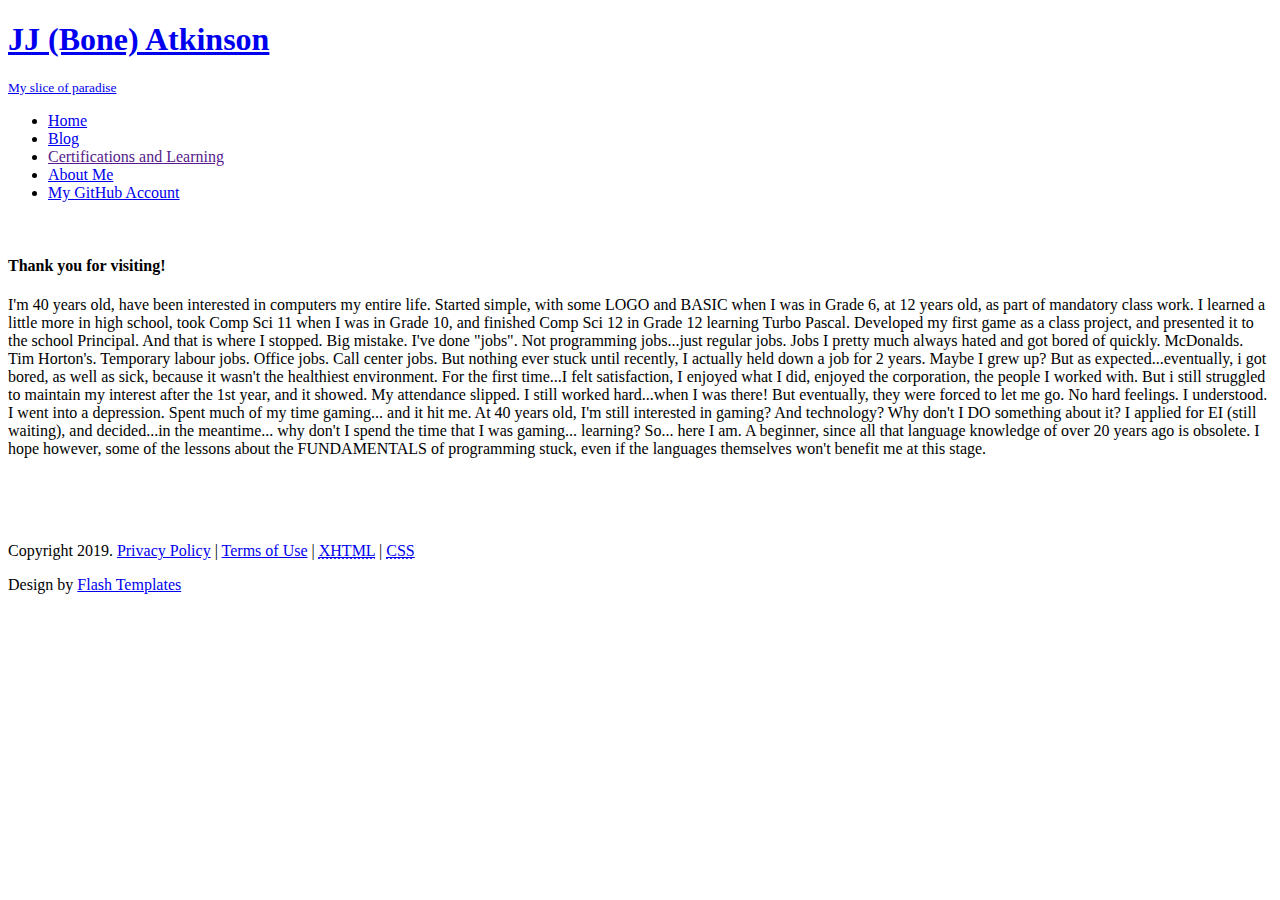
==== index.html @ 474afb7f "Update index.html" ====
<!DOCTYPE html PUBLIC "-//W3C//DTD XHTML 1.0 Transitional//EN" "http://www.w3.org/TR/xhtml1/DTD/xhtml1-transitional.dtd">
<html xmlns="http://www.w3.org/1999/xhtml">
    <head>
        <meta http-equiv="content-type" content="text/html; charset=utf-8" />
        <title>JJ Atkinson (BONE) Solutions</title>
        <meta name="keywords" content="JJBone78, JJ, Bone, Atkinson, Jason, C#, CSharp, Portfolio, Blog, Learning, certificates, programming, coding, solutions" />
        <meta name="description" content="My home on the web. Portfolio, blog, history, experience, qualifications." />
		<!-- Begin JavaScript -->

		<script type="text/javascript" src="lib/jquery-1.3.2.min.js"></script>
		<script type="text/javascript" src="lib/jquery.tools.js"></script>
    	<script type="text/javascript" src="lib/jquery.custom.js"></script>

		
        <link href="styles.css" rel="stylesheet" type="text/css" media="screen" />
    </head>
    <body>
        <div id="bg_bubble">
        	<div id="wrap">
        		<div id="top_wrap">
        			<div id="logo">
        				<h1><a href="#">JJ (Bone) Atkinson</a></h1>
                    	<a href="#"><small>My slice of paradise</small></a>
        			</div>
					<div class="header">
						<div id="menu">
							<ul>
			                    <li><a href="index.html" class="active">Home</a></li>
			                    <li><a href="blog.html">Blog</a></li>
			                    <li><a href="">Certifications and Learning</a></li>
			                    <li><a href="aboutus.html">About Me</a></li>
			                    <li><a href="https://github.com/JJBone78" target="_blank">My GitHub Account</a></li>
			                </ul>
						</div>
						<div id="header_img">
							<div id="slider_bg">
								<div class="waveshow">
									<img src="images/header.jpg" alt="" title="Here, I will be posting my blog" />
									<img src="images/header2.jpg" alt="" title="As well as showcasing my learning, and skills I aquire in this journey" />
									<img src="images/header3.jpg" alt="" title="And I will be hosting my projects that I'm especially proud of as well" />									
								</div> <!-- waveshow -->
							</div> <!-- slider_bg -->
						</div>
					</div>
        		</div>
				<div id="content">
					<div id="content_bg">
						<h4>Thank you for visiting!</h4>
						<img src="images/img2.jpg" alt="" title="" style="float: right;"/>
						<p color ="black">

							I'm 40 years old, have been interested in computers my entire life. Started simple, with some LOGO and BASIC when I was in Grade 6, at 12 years old, as part of mandatory class work. I learned a little more in high school, took Comp Sci 11 when I was in Grade 10, and finished Comp Sci 12 in Grade 12 learning Turbo Pascal. Developed my first game as a class project, and presented it to the school Principal. And that is where I stopped. Big mistake. I've done "jobs". Not programming jobs...just regular jobs. Jobs I pretty much always hated and got bored of quickly. McDonalds. Tim Horton's. Temporary labour jobs. Office jobs. Call center jobs. But nothing ever stuck until recently, I actually held down a job for 2 years. Maybe I grew up? But as expected...eventually, i got bored, as well as sick, because it wasn't the healthiest environment. For the first time...I felt satisfaction, I enjoyed what I did, enjoyed the corporation, the people I worked with. But i still struggled to maintain my interest after the 1st year, and it showed. My attendance slipped. I still worked hard...when I was there!
							
							But eventually, they were forced to let me go. No hard feelings. I understood. I went into a depression. Spent much of my time gaming... and it hit me. At 40 years old, I'm still interested in gaming? And technology? Why don't I DO something about it? I applied for EI (still waiting), and decided...in the meantime... why don't I spend the time that I was gaming... learning? So... here I am. A beginner, since all that language knowledge of over 20 years ago is obsolete. I hope however, some of the lessons about the FUNDAMENTALS of programming stuck, even if the languages themselves won't benefit me at this stage.
							
</p><br />
<p>
<!-- -<a href="#">Mauris at augue quis nisl scelerisque tincidunt ut sit amet diam.</a> <br />
Aliquam dapibus mi ac felis porttitor ut iaculis dolor tincidunt. Aliquam imperdiet vehicula massa sed auctor. Sed adipiscing, nunc quis porta auctor, nibh nisl mattis nulla, et lacinia massa purus vitae nunc. Quisque a sollicitudin dui. 
Mauris lorem mauris, sagittis eget sollicitudin et, iaculis feugiat diam. Nunc quis arcu quam. Morbi et ante lectus.</p> 
						<div class="read2">
							<a href="#">read more</a>
						</div>
						
						<div class="gray_top_box"></div>
						<div class="gray_bg_box">
							<div class="grey_box_left">
								<!-- -<h5>Lorem Ipsum Dolor</h5>
								<img src="images/pic1.jpg" alt="" title="" style="float: left; padding: 0px 15px 10px 0px"/>
								<p><a href="#">Maecenas id purus urna, non elementum nibh.</a><br />
								Nam arcu augue, lacinia sed sagittis in, faucibus vitae nunc. Mauris non ante vel elit gravida euismod eget nec purus. Cras faucibus arcu in massa facilisis eu lacinia nunc feugiat. Pellentesque non arcu a urna blandit elementum id lobortis non, vestibulum non quam. Quisque nulla magna, porta id sodales vitae, tristique sed dui. Curabitur egestas imperdiet interdum. Vivamus sit </p>
							<div class="read2">
								<a href="#">read more</a>
							</div>
							</div>
							<div class="grey_box_right">
								<h5>Fusce Id Urna Metus</h5>
								<img src="images/pic2.jpg" alt="" title="" style="float: left; padding: 0px 15px 10px 0px"/>
								<p><a href="#">Fusce id urna metus. Etiam dapibus varius pharetra.</a><br />
								Curabitur in dolor suscipit nulla laoreet iaculis. Integer fringilla mauris eu felis pulvinar a euismod lacus tempor. Nunc id rutrum purus. Sed tempor dui at sem pharetra viverra fermentum arcu scelerisque. Mauris lobortis ut nibh non ipsum dignissim laoreet in et sapien. Nullam posuere odio vestibulum augue commodo volutpat. Curabitur placerat malesuada rhoncus. Maecenas magna </p>
								<div class="read2">
									<a href="#">read more</a> 
								</div>
							</div>
							<div class="clear"></div>
						</div>			
						<div class="gray_bot_box"></div>
						
						<div class="clear"></div>
					</div>					
				</div> -->
				<div id="footer">
					<div id="footer_column">
						<div id="footer_con_bg">
							<div id="footer_con_top">
								<div id="footer_con_bot">
									<div class="foot_col1">
							<!--	<h3>Contact Information</h3>
                            <div class="pad_left" style="background: url(images/home.png) no-repeat left center">
                                1234 SomeStreet
                            </div>
                            <div class="pad_left">
                                Brooklyn, NY 11201
                            </div>
                            <div class="pad_left" style="background: url(images/phone.png) no-repeat left center">
                                Phone:  1(234) 567 8910
                            </div>
                            <div class="pad_left">
                                Fax: 1(234) 567 8910
                            </div>
                            <div class="pad_left" style="background: url(images/contact.png) no-repeat left center">
                                E-mail:companyname@yahoo.com
                            </div>
                        </div>
                        <div class="foot_col2">
                            <h3>Services</h3>
                            <ul class="ls">
                                <li><a href="#">Service Number 1</a></li>
                                <li><a href="#">Service Number 2</a></li>
                                <li><a href="#">Service Number 3</a></li>
                                <li><a href="#">Service Number 4</a></li>
                                <li><a href="#">Service Number 5</a></li>                               
                            </ul>
                        </div>
                        <div class="foot_col3">
                            <h3>Lorem Ipsum Dolor</h3>
                            <a href="#"><img src="images/img1.jpg" alt="" title="" style="padding-bottom: 10px;"/></a>
                            <p>Morbi egestas auctor tempor. Nunc egestas dignissim urna, eu rutrum ligula volutpat bibendum. Pellentesque habitant morbi tristique senectus et netus et </p>
                        </div>
                        <div class="foot_col4">
                            <h3>Nullam Ultrices Auctor</h3>
							<h2>Quisque vel neque eu tellus venenatis feugiat. </h2>
							<p>Duis nisl neque, pharetra ac ornare vel, elementum sit amet orci. Sed et ultrices tortor. </p>
							<div class="read">
								<a href="#">read more</a>
							</div>
							<div class="clear"></div> -->
							<center>
                            <div class="button_box">
								<a href="#"><img src="images/facebook.png" alt="" title=""/></a>
								<a href="#"><img src="images/twitter.png" alt="" title=""/></a>
								<a href="#"><img src="images/yahoo.png" alt="" title=""/></a>
								<a href="#"><img src="images/rss.png" alt="" title=""/></a>
								<a href="#"><img src="images/youtube.png" alt="" title=""/></a>
							</div>
						    </center>
                        </div>
                        <div style="clear: both"></div>								
								</div>
							</div>
						</div>
					</div>
					<div id="footer_bot">
						<p><black>Copyright  2019.</black> <a href="#">Privacy Policy</a> | <a href="#">Terms of Use</a> | <a href="http://validator.w3.org/check/referer" title="This page validates as XHTML 1.0 Transitional"><abbr title="eXtensible HyperText Markup Language">XHTML</abbr></a> | <a href="http://jigsaw.w3.org/css-validator/check/referer" title="This page validates as CSS"><abbr title="Cascading Style Sheets">CSS</abbr></a></p>
                    <!-- Please DO NOT remove the following notice --><p><black>Design by</black> <a href="http://www.metamorphozis.com/" title="Flash Templates">Flash Templates</a></p><!-- end of copyright notice-->
					</div>
				</div>	
        	</div>
        </div>
    </body>
</html>
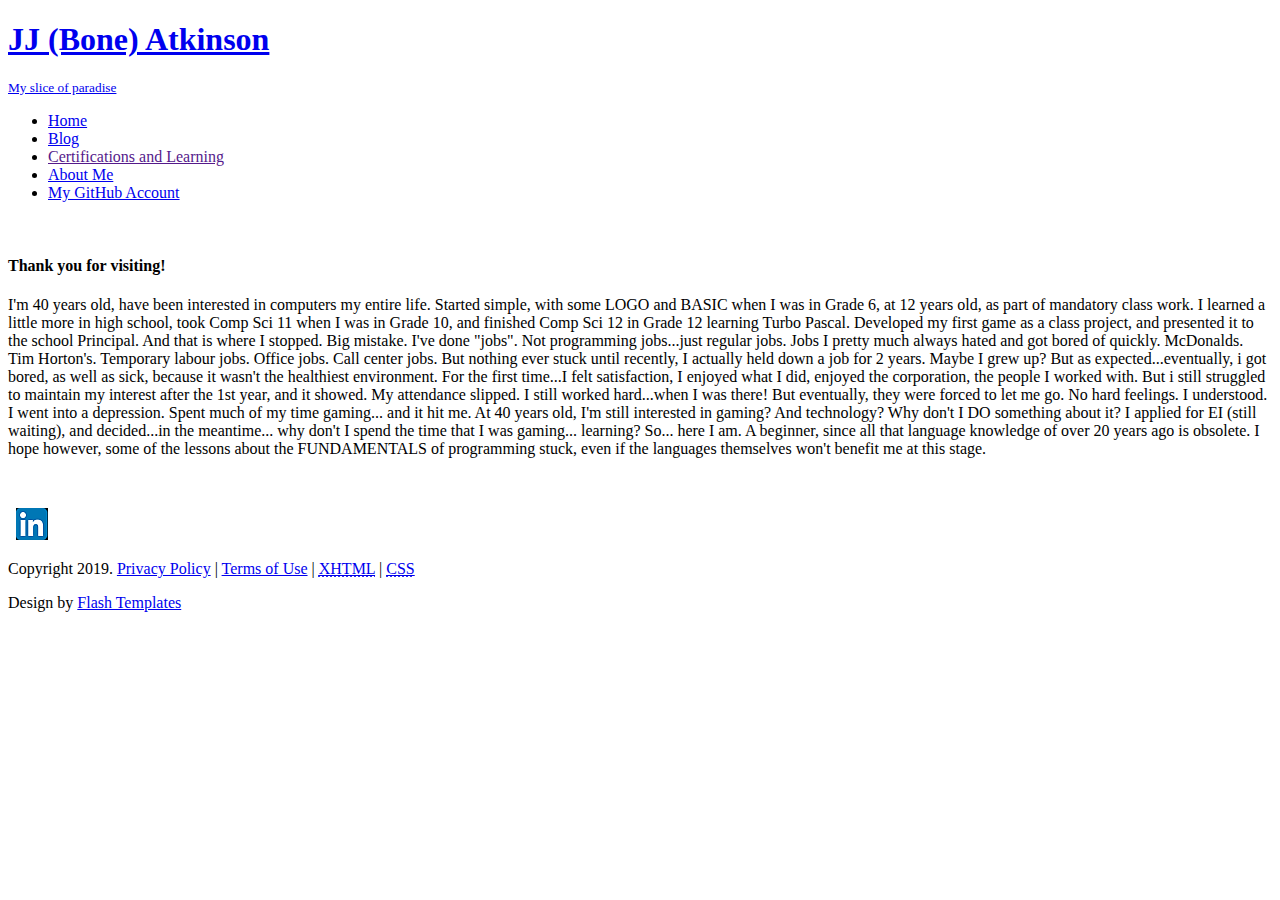
==== commit e3f03224: "added linked in png" ====
--- a/index.html
+++ b/index.html
@@ -135,15 +135,15 @@
 								<a href="#">read more</a>
 							</div>
 							<div class="clear"></div> -->
-							<center>
+							
                             <div class="button_box">
-								<a href="#"><img src="images/facebook.png" alt="" title=""/></a>
-								<a href="#"><img src="images/twitter.png" alt="" title=""/></a>
-								<a href="#"><img src="images/yahoo.png" alt="" title=""/></a>
-								<a href="#"><img src="images/rss.png" alt="" title=""/></a>
-								<a href="#"><img src="images/youtube.png" alt="" title=""/></a>
+								<a href="https://www.facebook.com/profile.php?id=100010848488866" target="_blank"><img src="images/facebook.png" alt="" title=""/></a>
+								<a href="https://twitter.com/JJStar2019" target="_blank"><img src="images/twitter.png" alt="" title=""/></a>
+								<a href="https://www.linkedin.com/in/jcatkinson/" target ="_blank"><img src="images/linkedin.png" alt="" title=""/></a>
+								<!-- <a href="#"><img src="images/rss.png" alt="" title=""/></a> 
+								<a href="#"><img src="images/youtube.png" alt="" title=""/></a> -->
 							</div>
-						    </center>
+						   
                         </div>
                         <div style="clear: both"></div>								
 								</div>
@@ -151,8 +151,8 @@
 						</div>
 					</div>
 					<div id="footer_bot">
-						<p><black>Copyright  2019.</black> <a href="#">Privacy Policy</a> | <a href="#">Terms of Use</a> | <a href="http://validator.w3.org/check/referer" title="This page validates as XHTML 1.0 Transitional"><abbr title="eXtensible HyperText Markup Language">XHTML</abbr></a> | <a href="http://jigsaw.w3.org/css-validator/check/referer" title="This page validates as CSS"><abbr title="Cascading Style Sheets">CSS</abbr></a></p>
-                    <!-- Please DO NOT remove the following notice --><p><black>Design by</black> <a href="http://www.metamorphozis.com/" title="Flash Templates">Flash Templates</a></p><!-- end of copyright notice-->
+						<p color="black">Copyright  2019.</black> <a href="#">Privacy Policy</a> | <a href="#">Terms of Use</a> | <a href="http://validator.w3.org/check/referer" title="This page validates as XHTML 1.0 Transitional"><abbr title="eXtensible HyperText Markup Language">XHTML</abbr></a> | <a href="http://jigsaw.w3.org/css-validator/check/referer" title="This page validates as CSS"><abbr title="Cascading Style Sheets">CSS</abbr></a></p>
+                    <!-- Please DO NOT remove the following notice --><p color ="black">Design by</black> <a href="http://www.metamorphozis.com/" title="Flash Templates">Flash Templates</a></p><!-- end of copyright notice-->
 					</div>
 				</div>	
         	</div>
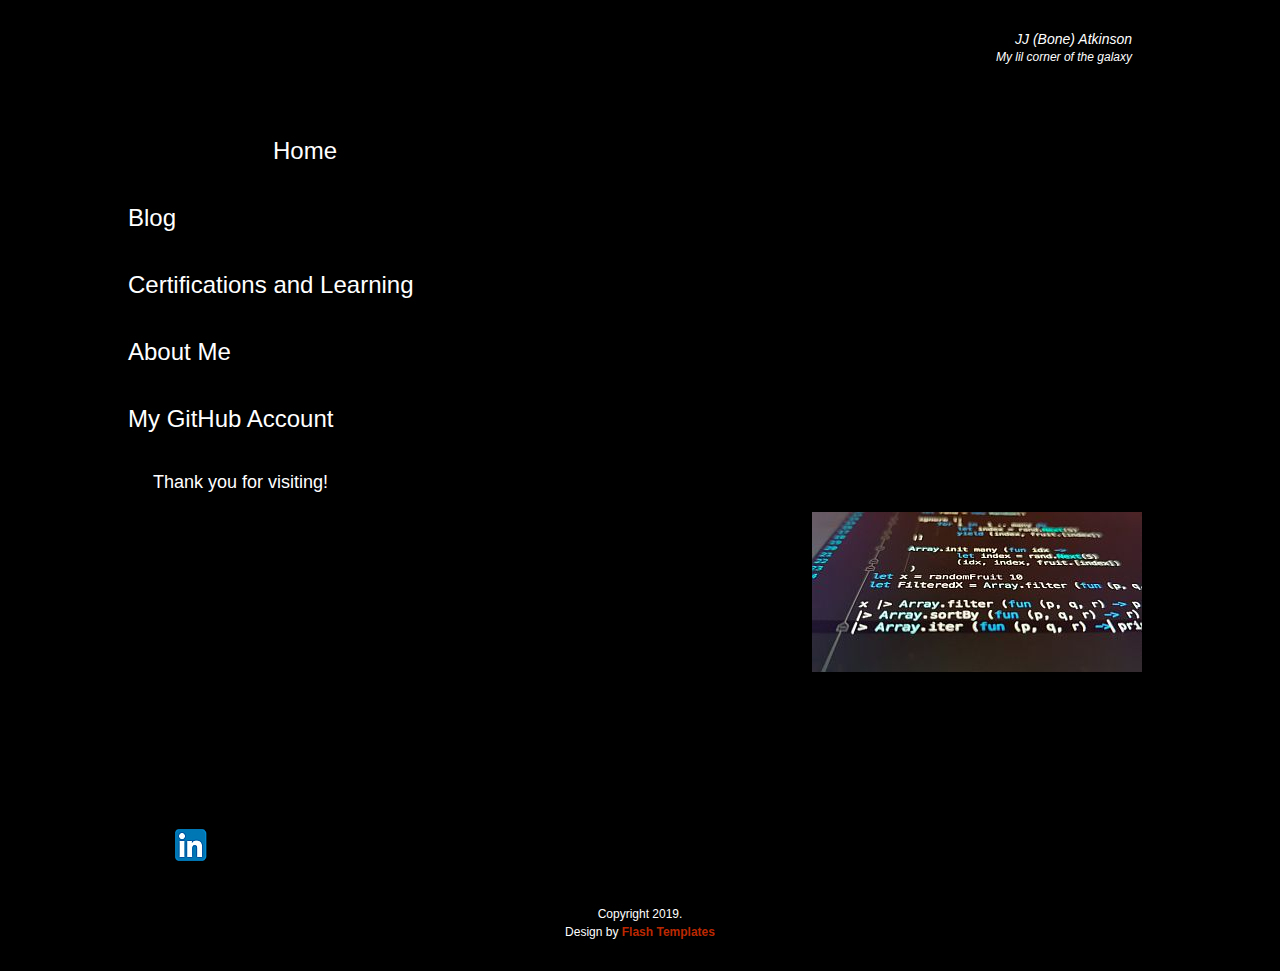
==== commit c6aabb70: "Update index.html" ====
--- a/index.html
+++ b/index.html
@@ -20,15 +20,15 @@
         		<div id="top_wrap">
         			<div id="logo">
         				<h1><a href="#">JJ (Bone) Atkinson</a></h1>
-                    	<a href="#"><small>My slice of paradise</small></a>
+                    	<a href="#"><small>My lil corner of the galaxy</small></a>
         			</div>
 					<div class="header">
 						<div id="menu">
 							<ul>
 			                    <li><a href="index.html" class="active">Home</a></li>
 			                    <li><a href="blog.html">Blog</a></li>
-			                    <li><a href="">Certifications and Learning</a></li>
-			                    <li><a href="aboutus.html">About Me</a></li>
+			                    <li><a href="#">Certifications and Learning</a></li>
+			                    <li><a href="#">About Me</a></li>
 			                    <li><a href="https://github.com/JJBone78" target="_blank">My GitHub Account</a></li>
 			                </ul>
 						</div>
@@ -46,7 +46,7 @@
 				<div id="content">
 					<div id="content_bg">
 						<h4>Thank you for visiting!</h4>
-						<img src="images/img2.jpg" alt="" title="" style="float: right;"/>
+						<img src="images/new/ilija-boshkov-489245-unsplash.jpg" alt="" title="" style="float: right;"/>
 						<p color ="black">
 
 							I'm 40 years old, have been interested in computers my entire life. Started simple, with some LOGO and BASIC when I was in Grade 6, at 12 years old, as part of mandatory class work. I learned a little more in high school, took Comp Sci 11 when I was in Grade 10, and finished Comp Sci 12 in Grade 12 learning Turbo Pascal. Developed my first game as a class project, and presented it to the school Principal. And that is where I stopped. Big mistake. I've done "jobs". Not programming jobs...just regular jobs. Jobs I pretty much always hated and got bored of quickly. McDonalds. Tim Horton's. Temporary labour jobs. Office jobs. Call center jobs. But nothing ever stuck until recently, I actually held down a job for 2 years. Maybe I grew up? But as expected...eventually, i got bored, as well as sick, because it wasn't the healthiest environment. For the first time...I felt satisfaction, I enjoyed what I did, enjoyed the corporation, the people I worked with. But i still struggled to maintain my interest after the 1st year, and it showed. My attendance slipped. I still worked hard...when I was there!
@@ -151,8 +151,8 @@
 						</div>
 					</div>
 					<div id="footer_bot">
-						<p color="black">Copyright  2019.</black> <a href="#">Privacy Policy</a> | <a href="#">Terms of Use</a> | <a href="http://validator.w3.org/check/referer" title="This page validates as XHTML 1.0 Transitional"><abbr title="eXtensible HyperText Markup Language">XHTML</abbr></a> | <a href="http://jigsaw.w3.org/css-validator/check/referer" title="This page validates as CSS"><abbr title="Cascading Style Sheets">CSS</abbr></a></p>
-                    <!-- Please DO NOT remove the following notice --><p color ="black">Design by</black> <a href="http://www.metamorphozis.com/" title="Flash Templates">Flash Templates</a></p><!-- end of copyright notice-->
+						<p color="black">Copyright  2019.</black> <!-- <a href="#">Privacy Policy</a> | <a href="#">Terms of Use</a> | <a href="http://validator.w3.org/check/referer" title="This page validates as XHTML 1.0 Transitional"><abbr title="eXtensible HyperText Markup Language">XHTML</abbr></a> | <a href="http://jigsaw.w3.org/css-validator/check/referer" title="This page validates as CSS"><abbr title="Cascading Style Sheets">CSS</abbr></a></p> -->
+                    <!-- Please DO NOT remove the following notice --><p color font ="black">Design by</black> <a href="http://www.metamorphozis.com/" title="Flash Templates">Flash Templates</a></p><!-- end of copyright notice-->
 					</div>
 				</div>	
         	</div>
--- a/styles.css
+++ b/styles.css
@@ -0,0 +1,558 @@
+/*
+Design by Metamorphosis Design
+http://www.metamorphozis.com
+Released for free under a Creative Commons Attribution 2.5 License
+*/
+
+*{
+    margin: 0px;
+    padding: 0px;
+}
+
+img{
+    padding: 0px;
+    border: none;
+}
+
+a{
+    color: #000000;
+    font-weight: bold;
+    text-decoration: none;
+}
+
+a:hover {
+    text-decoration: none;
+    color: #a7001c;
+}
+
+html{
+	height: 100%;	
+}
+
+body {	
+    font-family: Arial, Helvetica, sans-serif;
+    font-size: 12px;
+    line-height: 18px;
+    color: #000000;
+    background: #000000;
+	height: 100%;
+}
+
+h2{
+	font-family: Arial, Helvetica, sans-serif;
+	font-size: 12px;
+	font-weight: bold;
+	color: #ffffff;
+	padding-bottom: 10px;
+}
+
+h3{
+	font-family: Arial, Helvetica, sans-serif;
+	font-size: 18px;
+	font-weight: normal;
+	color: #ffffff;
+	padding-bottom: 10px;
+}
+
+h4{
+	font-family: Arial, Helvetica, sans-serif;
+	font-size: 18px;
+	font-weight: normal;
+	color: #ffffff;
+	background: url(images/title_1.png) no-repeat top left;
+	width: 989px;
+	height: 29px;
+	padding: 10px 0px 10px 15px;
+}
+
+h5{
+	font-family: Arial, Helvetica, sans-serif;
+	font-size: 18px;
+	font-weight: normal;
+	color: #BB2800;
+	padding-bottom: 10px;
+}
+
+#bg_bubble{
+	background: url(images/bg_bubble.jpg) fixed top center;
+	min-height: 100%;
+}
+
+#wrap{
+	width: 1024px;
+	margin: 0 auto;
+}
+
+#logo{
+	text-align: right;
+	padding: 30px 20px 0px 0px;
+	height: 70px;
+}
+
+#logo h1 a{
+	font-family: Arial, Helvetica, sans-serif;
+	font-size: 14px;
+	font-style: italic;
+	font-weight: normal;
+	color: #ffffff;
+}
+
+#logo small{
+	font-family: Arial, Helvetica, sans-serif;
+	font-size: 12px;
+	font-style: italic;
+	font-weight: normal;
+	color: #ffffff;
+}
+
+/*Menu*/
+
+#menu{
+    width: 354px;
+    float: left;
+}
+
+#menu ul {
+    padding-left: 0px;
+    list-style: none;
+}
+
+#menu ul li a{
+    font-family: Arial,Helvetica,sans-serif;
+    font-size: 24px;
+    color: #ffffff;
+    font-weight: normal;
+    text-decoration: none;
+    display: block;
+    background: url(images/menu_bg.png) repeat-x bottom;
+    height: 25px;
+    padding-top: 42px;
+}
+
+#menu ul li a:hover, #menu ul li .active{
+    text-align: center;
+}
+
+/*header*/
+
+#header_img{
+	background: url(images/header.jpg) no-repeat;
+	width: 660px;
+	height: 338px;
+	float: right;
+}
+/*content*/
+#content{
+	width: 1024px;
+	clear: both;
+	padding-top: 15px;
+}
+
+
+
+#content_bg{
+	padding: 0px 10px 0px 10px;
+	background: url(images/back_content.png);
+	padding: 10px;	
+}
+
+#content_bg p a{
+	color: #BB2800;
+}
+
+
+.gray_top_box{
+	clear: both;
+	background: url(images/grey_top_box.png) no-repeat bottom;
+	height: 10px;
+	padding-top: 20px;
+}
+
+.gray_bg_box{
+	background: url(images/grey_bot_bg.png) left repeat-y;
+}
+
+.grey_box_left{
+	width: 477px;
+	padding: 0px 10px 0px 10px;
+	float:left;
+}
+
+.grey_box_right{
+	margin-left: 10px;
+	width: 477px;
+	padding: 0px 10px 0px 10px;
+	float: right;
+}
+
+.gray_bot_box{
+	clear: both;
+	background: url(images/grey_bot_box.png) no-repeat;
+	height: 10px;
+}
+
+/*footer*/
+
+#footer{
+	clear: both;
+	padding: 15px 0px 0px 0px;
+		
+}
+
+
+
+#footer_con_bot{
+	background: url(images/footer_con_bot.jpg) no-repeat bottom;
+	min-height: 86px;
+	padding: 10px;
+	color: #ffffff;
+}
+
+#footer_con_bot p{
+	color: #ffffff;
+}
+
+#footer_bot{
+    text-align: center;
+    color: #ffffff;
+    padding-top: 20px;
+	padding-bottom: 20px;
+    clear: both;
+	background: url(images/footer.png) no-repeat center top;
+	min-height: 33px;
+}
+
+#footer_bot a{
+    color: #ffffff;
+}
+
+.foot_col1, .foot_col2, .foot_col3, .foot_col4{
+    float: left;
+}
+
+.foot_col1{
+    width: 245px;
+}
+
+.foot_col2{
+    width: 210px;
+    padding-left: 20px;
+}
+
+.foot_col3{
+    width: 230px;
+    padding-right: 40px;
+}
+
+.foot_col4{
+    width: 230px;
+    padding-left: 20px;
+}
+
+.button_box{
+	padding-top: 40px;
+}
+
+.button_box a{
+	padding-right: 10px;
+}
+
+.ls{
+    list-style: none;
+    padding-left: 0px;
+}
+
+.ls li{
+    margin-bottom: 7px;
+}
+
+.ls li a{
+    background: url(images/ls.png) no-repeat 0px 4px;
+    padding-left: 15px;
+    color: #ffffff;
+    font-weight: normal;
+}
+
+.ls li a:hover{
+    color: #ffffff;
+}
+
+.pad_left{
+    padding-left: 30px;
+    margin-bottom: 5px;
+}
+
+/*read*/
+.read{
+	float: right;
+	padding-right: 10px;
+	padding-top: 5px;	
+}
+
+.read a{
+ 	width: 112px;
+	height: 24px;
+	font-family: Arial, Helvetica, sans-serif;
+	font-size: 14px;
+	font-weight: normal;
+	color: #ffffff;
+ 	display:block;
+ 	text-align: center;
+	padding-top: 6px;
+ 	background: url(images/read_more.png) no-repeat bottom right;
+ }
+ 
+ .read2{
+	float: right;
+	padding-right: 10px;
+	padding-top: 3px;	
+}
+
+.read2 a{
+ 	width: 112px;
+	height: 24px;
+	font-family: Arial, Helvetica, sans-serif;
+	font-size: 14px;
+	font-weight: normal;
+	color: #ffffff;
+ 	display:block;
+ 	text-align: center;
+	padding-top: 6px;
+ 	background: url(images/read_more2.png) no-repeat bottom right;
+ }
+ 
+ .clear{
+ 	clear: both;
+ }
+ 
+ /*about*/
+
+.content_left{
+	width: 666px;
+	float: left;
+}
+
+.content_left h6{
+	font-family: Arial, Helvetica, sans-serif;
+	font-size: 18px;
+	font-weight: normal;
+	color: #ffffff;
+	background: url(images/title_2.png) no-repeat top left;
+	width: 651px;
+	height: 29px;
+	padding: 10px 0px 10px 15px;
+}
+
+.content_right{
+	width: 318px;
+	float: right;
+}
+
+.content_right h6{
+	font-family: Arial, Helvetica, sans-serif;
+	font-size: 18px;
+	font-weight: normal;
+	color: #ffffff;
+	background: url(images/title_3.png) no-repeat top left;
+	width: 303px;
+	height: 29px;
+	padding: 10px 0px 10px 15px;
+}
+
+.border{
+	height:1px;
+	background: url(images/border.png) repeat-x center;
+	clear: both;
+	padding-bottom: 10px;
+	padding-top: 10px;
+}
+
+.date_news{
+	text-decoration: underline;
+}
+
+/*contact*/
+
+#contact_form fieldset {
+    border: none;
+}
+
+#contact_form input {
+    margin-bottom: 5px;
+}
+
+#contact-submit{
+    width: 112px;
+    height: 30px;
+    color: #ffffff;
+    background: url(images/read_more2.png);
+    background-repeat:no-repeat;
+    border: none;
+    font-family: Arial, Helvetica, sans-serif;
+    font-size: 14px;
+    font-weight: normal;
+}
+
+#contact-clear{
+    width: 112px;
+    height: 30px;
+    color: #ffffff;
+    background: url(images/read_more2.png);
+    background-repeat:no-repeat;
+    border: none;
+    font-family: Arial, Helvetica, sans-serif;
+    font-size: 14px;
+    font-weight: normal;
+	float: right;
+}
+
+#con_name, #con_email, #con_website {
+    width: 646px;
+    height: 24px;
+    padding-top: 0px;
+    padding-left: 10px;
+    padding-right: 10px;
+    border: none;
+    background: url(images/input.png);
+    background-repeat:no-repeat;
+    background-position:left top;
+    color: #ffffff;
+    padding-bottom: 5px;
+}
+
+#con_mess {
+    width: 646px;
+    height: 86px;
+    padding-top: 4px;
+    padding-left: 10px;
+    padding-right: 10px;
+    padding-bottom: 15px;
+    border: none;
+    background: url(images/message.png);
+    background-repeat:no-repeat;
+    background-position:left top;
+    color: #ffffff;
+    margin-bottom: 10px;
+}
+
+.contact_news{
+	padding: 0px 5px 10px 5px;
+}
+/*gallery*/
+.row {
+    padding-left: 1px;
+	height: 235px;
+	width: 1004px;
+}
+
+.box_img2 {
+	width: 314px;
+	height: 270px;
+	background: url(images/gallery_bg.jpg) 0px 0px no-repeat;
+	padding: 10px 0px 10px 10px;
+	float:left;
+}
+
+.box_razd {
+	width: 14px;
+	height: 50px;
+	float: left;
+}
+
+.box_img2 h1 {
+	font-family: Arial, Helvetica, sans-serif;
+	font-size:24px;
+	font-weight: 100;
+	color: #002380;
+	text-align: left;
+	padding: 8px 0px 3px 0px;
+}
+
+.g_size {
+width: 304px;
+height: 165px;
+display: block;
+padding-bottom: 10px;
+}
+
+.pirobox_gal1
+{
+width: 304px;
+height: 165px;
+display: block;
+}
+
+/*blog*/
+
+.ls2{
+    list-style: none;
+    padding-left: 0px;
+}
+
+.ls2 li{
+	background: url(images/border.png) repeat-x bottom;
+    margin-bottom: 7px;
+	padding: 0px 0px 5px 0px;
+}
+
+.ls2 li a{
+	background: url(images/ls2.png) no-repeat 0px 4px;
+    padding-left: 15px;
+    color: #000000;
+    font-weight: normal;
+}
+
+.ls2 li a:hover{
+    color: #BB2800;
+}
+
+.blog_news{
+	padding-bottom:10px;
+}
+
+.news_bar{
+	padding-bottom:3px;
+	background: url(images/border.png) repeat-x bottom;	
+	margin-bottom: 10px;
+}
+
+.news_bar p, .news_bar p a{
+	color: #BB2800;
+	font-weight: normal;
+}
+
+.calendar{
+	background: url(images/cal_icon.jpg) no-repeat 0px 0px;
+	float: left;
+	padding-left: 20px;
+	padding-right: 20px;
+}
+
+.user{
+	background: url(images/user_icon.png) no-repeat 0px 0px;
+	float: left;
+	padding-left: 20px;
+	padding-right: 20px;
+}
+
+.com{
+	background: url(images/com_icon.png) no-repeat 0px 0px;
+	float: left;
+	padding-left: 20px;
+}
+
+
+/* Header Scroll */
+
+.nivoSlider { position:relative;}
+.nivoSlider img { position:absolute; top:0px; left:0px;}
+.nivoSlider a.nivo-imageLink { position:absolute; top:0px; left:0px; width:100%; height:100%; border:0; padding:0; margin:0; z-index:60; display:none;}
+.nivo-slice { display:block; position:absolute; z-index:50; height:100%; }
+.nivo-caption {	position:absolute; left:0px; bottom:0px;  color:#000; width:100%; z-index:89; padding-left: 10px; font-weight: bold}
+.nivo-caption p { padding:10px 5px; margin:0;}
+.nivo-directionNav a {position:absolute; width:45px; height: 60px; top:45%; z-index:99; cursor:pointer; text-indent:-9999%;}
+.nivo-prevNav { background-position: left bottom; left:20px; background:url(images/top_left.png) no-repeat;}
+.nivo-nextNav { background-position: left top; right: 0px; background:url(images/top_right.png) no-repeat;}
+.nivo-controlNav { bottom:-20px; position:absolute; right:0;}
+.nivo-controlNav a { float:left; width:14px; height:14px; display:block; position:relative; z-index:99;	cursor:pointer; text-indent:-9999%; background:url(images/scroll_small.png) no-repeat scroll right top;}
+.nivo-controlNav a.active {	background-position:left top; margin-top:-1px;}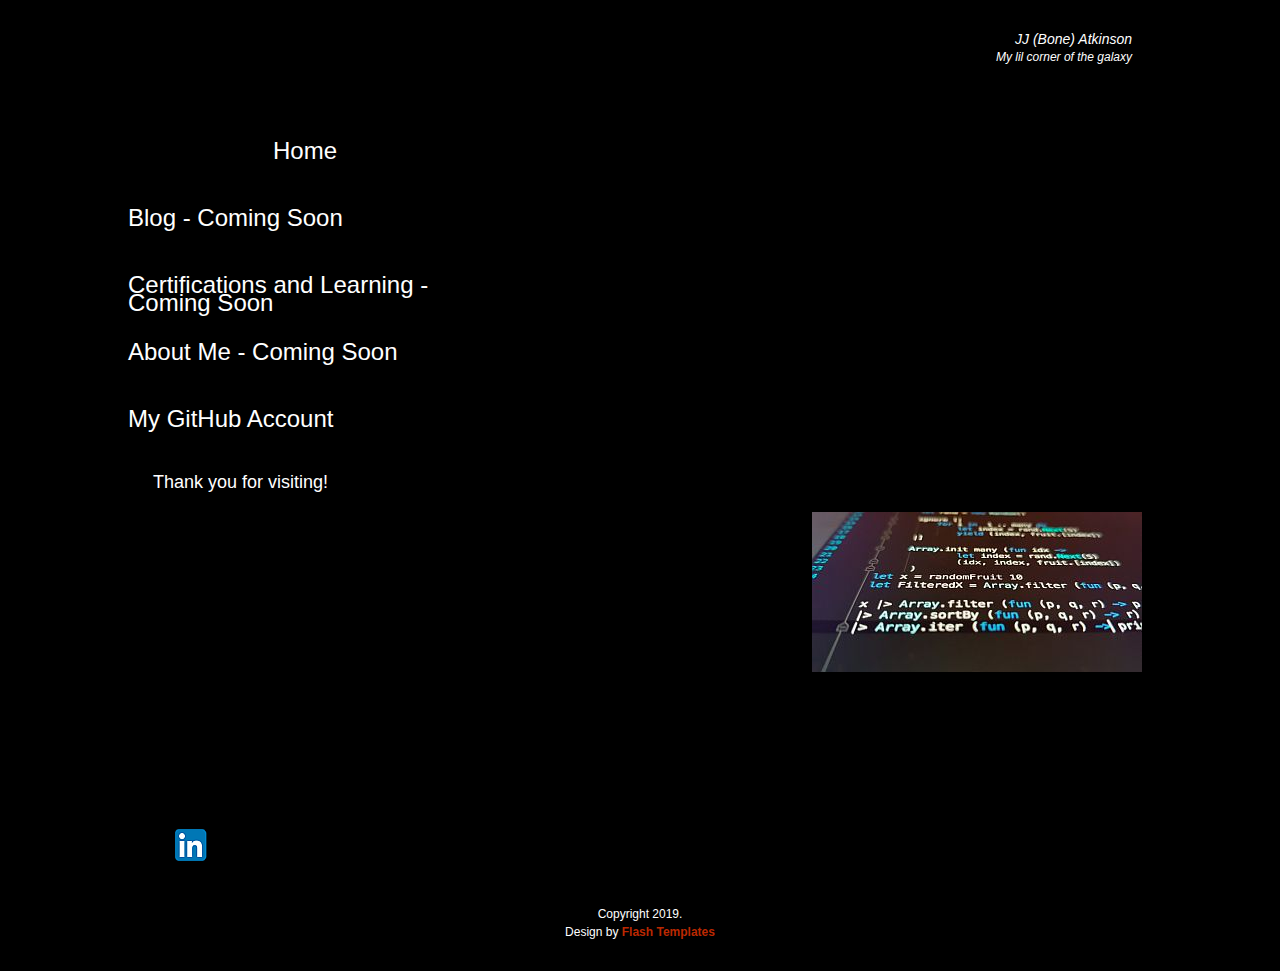
==== commit 4eaffd40: "updating gallery" ====
--- a/index.html
+++ b/index.html
@@ -2,7 +2,7 @@
 <html xmlns="http://www.w3.org/1999/xhtml">
     <head>
         <meta http-equiv="content-type" content="text/html; charset=utf-8" />
-        <title>JJ Atkinson (BONE) Solutions</title>
+        <title>JJ Atkinson (BONE) Solutions - Home</title>
         <meta name="keywords" content="JJBone78, JJ, Bone, Atkinson, Jason, C#, CSharp, Portfolio, Blog, Learning, certificates, programming, coding, solutions" />
         <meta name="description" content="My home on the web. Portfolio, blog, history, experience, qualifications." />
 		<!-- Begin JavaScript -->
@@ -26,9 +26,9 @@
 						<div id="menu">
 							<ul>
 			                    <li><a href="index.html" class="active">Home</a></li>
-			                    <li><a href="blog.html">Blog</a></li>
-			                    <li><a href="#">Certifications and Learning</a></li>
-			                    <li><a href="#">About Me</a></li>
+			                    <li><a href="#">Blog - Coming Soon</a></li>
+			                    <li><a href="#">Certifications and Learning - Coming Soon</a></li>
+			                    <li><a href="#">About Me - Coming Soon</a></li>
 			                    <li><a href="https://github.com/JJBone78" target="_blank">My GitHub Account</a></li>
 			                </ul>
 						</div>
@@ -151,7 +151,7 @@
 						</div>
 					</div>
 					<div id="footer_bot">
-						<p color="black">Copyright  2019.</black> <!-- <a href="#">Privacy Policy</a> | <a href="#">Terms of Use</a> | <a href="http://validator.w3.org/check/referer" title="This page validates as XHTML 1.0 Transitional"><abbr title="eXtensible HyperText Markup Language">XHTML</abbr></a> | <a href="http://jigsaw.w3.org/css-validator/check/referer" title="This page validates as CSS"><abbr title="Cascading Style Sheets">CSS</abbr></a></p> -->
+						<p color="black">Copyright 2019.</black> <!-- <a href="#">Privacy Policy</a> | <a href="#">Terms of Use</a> | <a href="http://validator.w3.org/check/referer" title="This page validates as XHTML 1.0 Transitional"><abbr title="eXtensible HyperText Markup Language">XHTML</abbr></a> | <a href="http://jigsaw.w3.org/css-validator/check/referer" title="This page validates as CSS"><abbr title="Cascading Style Sheets">CSS</abbr></a></p> -->
                     <!-- Please DO NOT remove the following notice --><p color font ="black">Design by</black> <a href="http://www.metamorphozis.com/" title="Flash Templates">Flash Templates</a></p><!-- end of copyright notice-->
 					</div>
 				</div>	
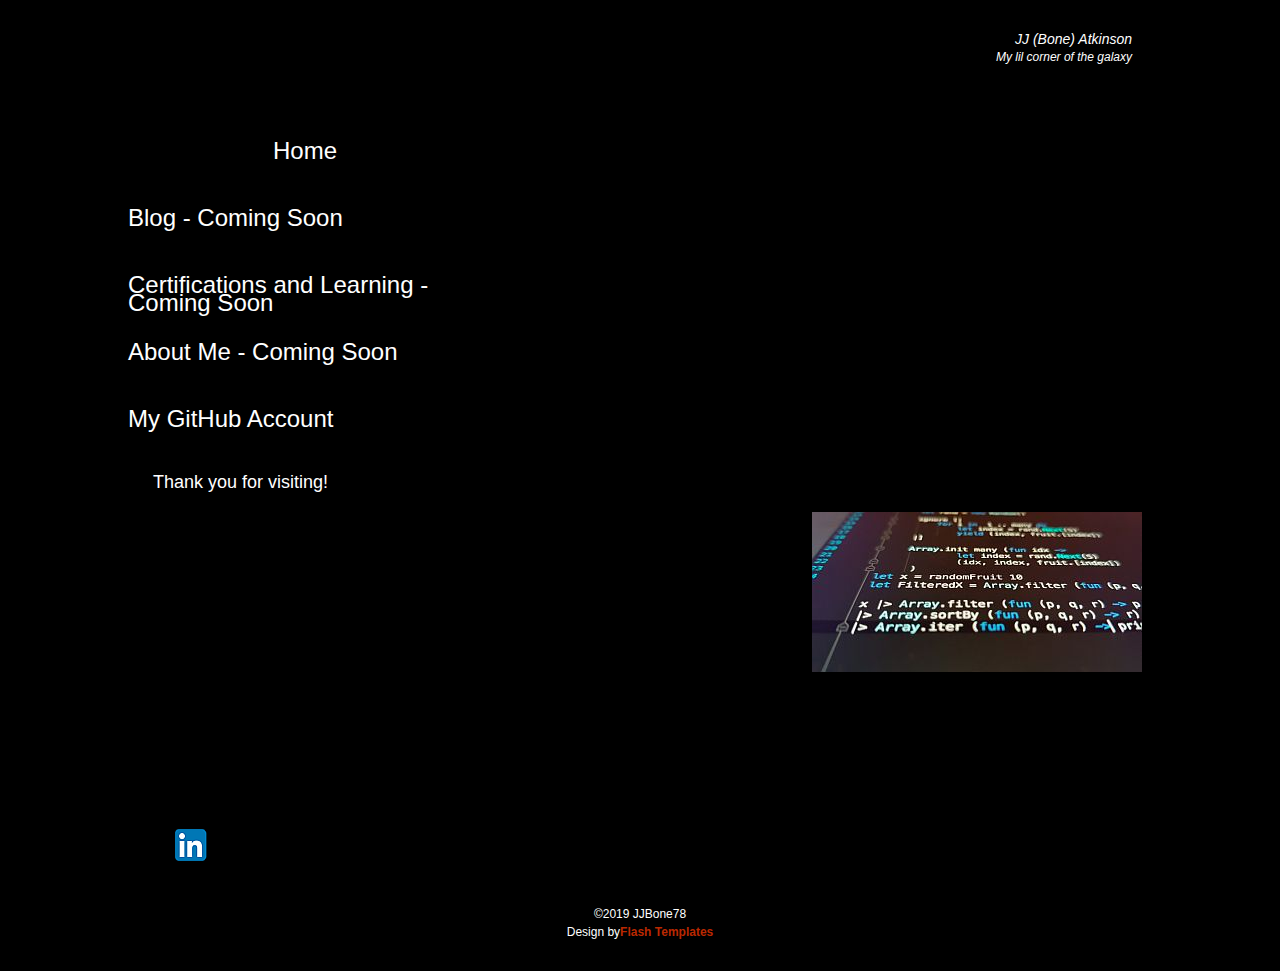
==== commit 444c0435: "changed footer" ====
--- a/index.html
+++ b/index.html
@@ -151,8 +151,8 @@
 						</div>
 					</div>
 					<div id="footer_bot">
-						<p color="black">Copyright 2019.</black> <!-- <a href="#">Privacy Policy</a> | <a href="#">Terms of Use</a> | <a href="http://validator.w3.org/check/referer" title="This page validates as XHTML 1.0 Transitional"><abbr title="eXtensible HyperText Markup Language">XHTML</abbr></a> | <a href="http://jigsaw.w3.org/css-validator/check/referer" title="This page validates as CSS"><abbr title="Cascading Style Sheets">CSS</abbr></a></p> -->
-                    <!-- Please DO NOT remove the following notice --><p color font ="black">Design by</black> <a href="http://www.metamorphozis.com/" title="Flash Templates">Flash Templates</a></p><!-- end of copyright notice-->
+						<p>©2019 JJBone78<!-- <a href="#">Privacy Policy</a> | <a href="#">Terms of Use</a> | <a href="http://validator.w3.org/check/referer" title="This page validates as XHTML 1.0 Transitional"><abbr title="eXtensible HyperText Markup Language">XHTML</abbr></a> | <a href="http://jigsaw.w3.org/css-validator/check/referer" title="This page validates as CSS"><abbr title="Cascading Style Sheets">CSS</abbr></a></p> -->
+                    <!-- Please DO NOT remove the following notice --><p>Design by<a href="http://www.metamorphozis.com/" title="Flash Templates">Flash Templates</a></p><!-- end of copyright notice-->
 					</div>
 				</div>	
         	</div>
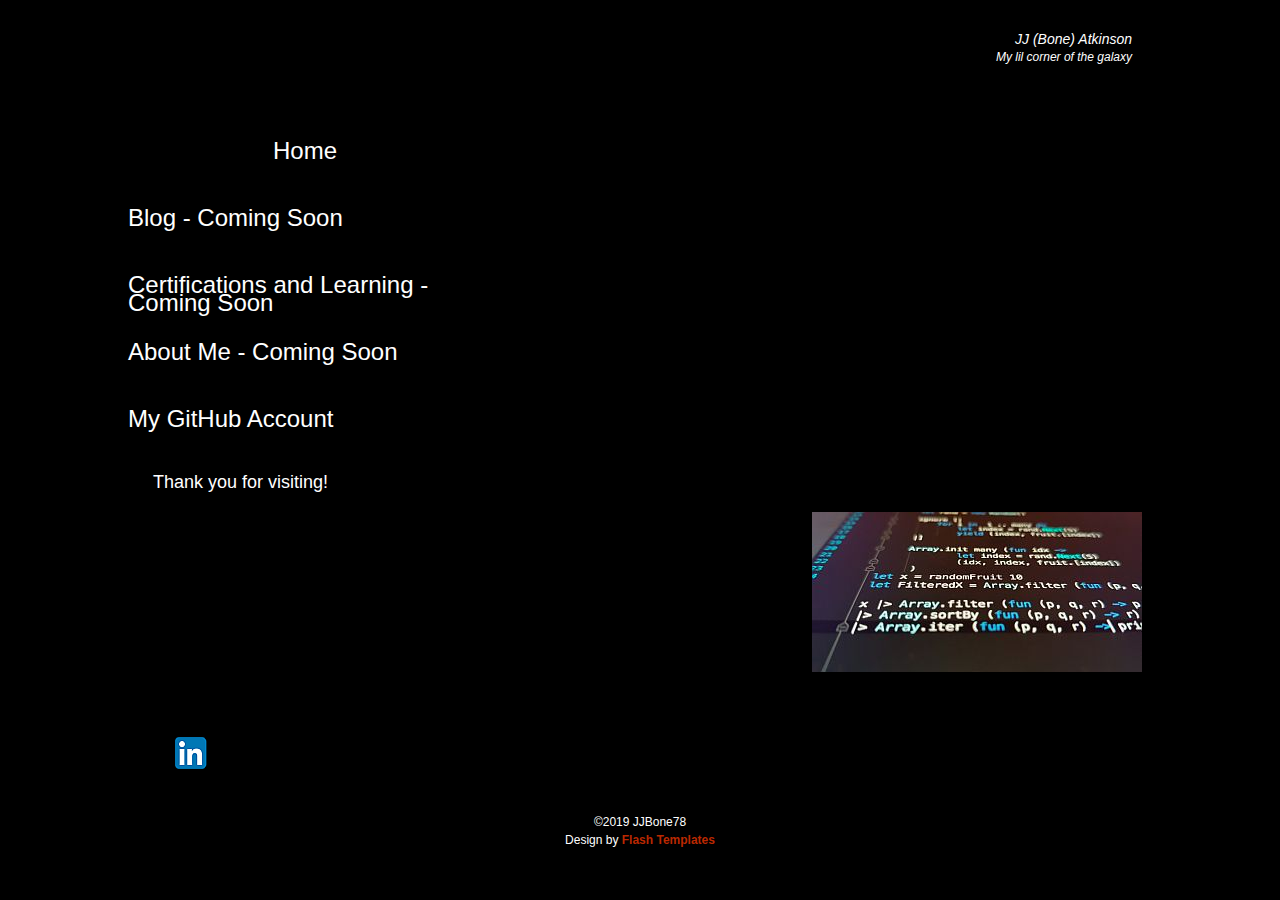
==== commit b4f7da9e: "." ====
--- a/index.html
+++ b/index.html
@@ -35,9 +35,9 @@
 						<div id="header_img">
 							<div id="slider_bg">
 								<div class="waveshow">
-									<img src="images/header.jpg" alt="" title="Here, I will be posting my blog" />
-									<img src="images/header2.jpg" alt="" title="As well as showcasing my learning, and skills I aquire in this journey" />
-									<img src="images/header3.jpg" alt="" title="And I will be hosting my projects that I'm especially proud of as well" />									
+									<img src="images/header.jpg" alt="" title="Some Text 1 Goes Here" />
+									<img src="images/header2.jpg" alt="" title="Some Text 2 Goes Here" />
+									<img src="images/header3.jpg" alt="" title="Some Text 3 Goes Here" />									
 								</div> <!-- waveshow -->
 							</div> <!-- slider_bg -->
 						</div>
@@ -49,10 +49,7 @@
 						<img src="images/new/ilija-boshkov-489245-unsplash.jpg" alt="" title="" style="float: right;"/>
 						<p color ="black">
 
-							I'm 40 years old, have been interested in computers my entire life. Started simple, with some LOGO and BASIC when I was in Grade 6, at 12 years old, as part of mandatory class work. I learned a little more in high school, took Comp Sci 11 when I was in Grade 10, and finished Comp Sci 12 in Grade 12 learning Turbo Pascal. Developed my first game as a class project, and presented it to the school Principal. And that is where I stopped. Big mistake. I've done "jobs". Not programming jobs...just regular jobs. Jobs I pretty much always hated and got bored of quickly. McDonalds. Tim Horton's. Temporary labour jobs. Office jobs. Call center jobs. But nothing ever stuck until recently, I actually held down a job for 2 years. Maybe I grew up? But as expected...eventually, i got bored, as well as sick, because it wasn't the healthiest environment. For the first time...I felt satisfaction, I enjoyed what I did, enjoyed the corporation, the people I worked with. But i still struggled to maintain my interest after the 1st year, and it showed. My attendance slipped. I still worked hard...when I was there!
-							
-							But eventually, they were forced to let me go. No hard feelings. I understood. I went into a depression. Spent much of my time gaming... and it hit me. At 40 years old, I'm still interested in gaming? And technology? Why don't I DO something about it? I applied for EI (still waiting), and decided...in the meantime... why don't I spend the time that I was gaming... learning? So... here I am. A beginner, since all that language knowledge of over 20 years ago is obsolete. I hope however, some of the lessons about the FUNDAMENTALS of programming stuck, even if the languages themselves won't benefit me at this stage.
-							
+							Hello! Welcome to my self-improvement project. I believe learning is fundamental to progress. So I'm in the process of teaching myself some programming, beginning with C#, and eventually learning other skills. If you'd like more information about me, and the journey I'm on, please visit my "About Me" page linked above!
 </p><br />
 <p>
 <!-- -<a href="#">Mauris at augue quis nisl scelerisque tincidunt ut sit amet diam.</a> <br />
@@ -152,7 +149,7 @@
 					</div>
 					<div id="footer_bot">
 						<p>©2019 JJBone78<!-- <a href="#">Privacy Policy</a> | <a href="#">Terms of Use</a> | <a href="http://validator.w3.org/check/referer" title="This page validates as XHTML 1.0 Transitional"><abbr title="eXtensible HyperText Markup Language">XHTML</abbr></a> | <a href="http://jigsaw.w3.org/css-validator/check/referer" title="This page validates as CSS"><abbr title="Cascading Style Sheets">CSS</abbr></a></p> -->
-                    <!-- Please DO NOT remove the following notice --><p>Design by<a href="http://www.metamorphozis.com/" title="Flash Templates">Flash Templates</a></p><!-- end of copyright notice-->
+                    <!-- Please DO NOT remove the following notice --><p>Design by <a href="http://www.metamorphozis.com/" title="Flash Templates">Flash Templates</a></p><!-- end of copyright notice-->
 					</div>
 				</div>	
         	</div>
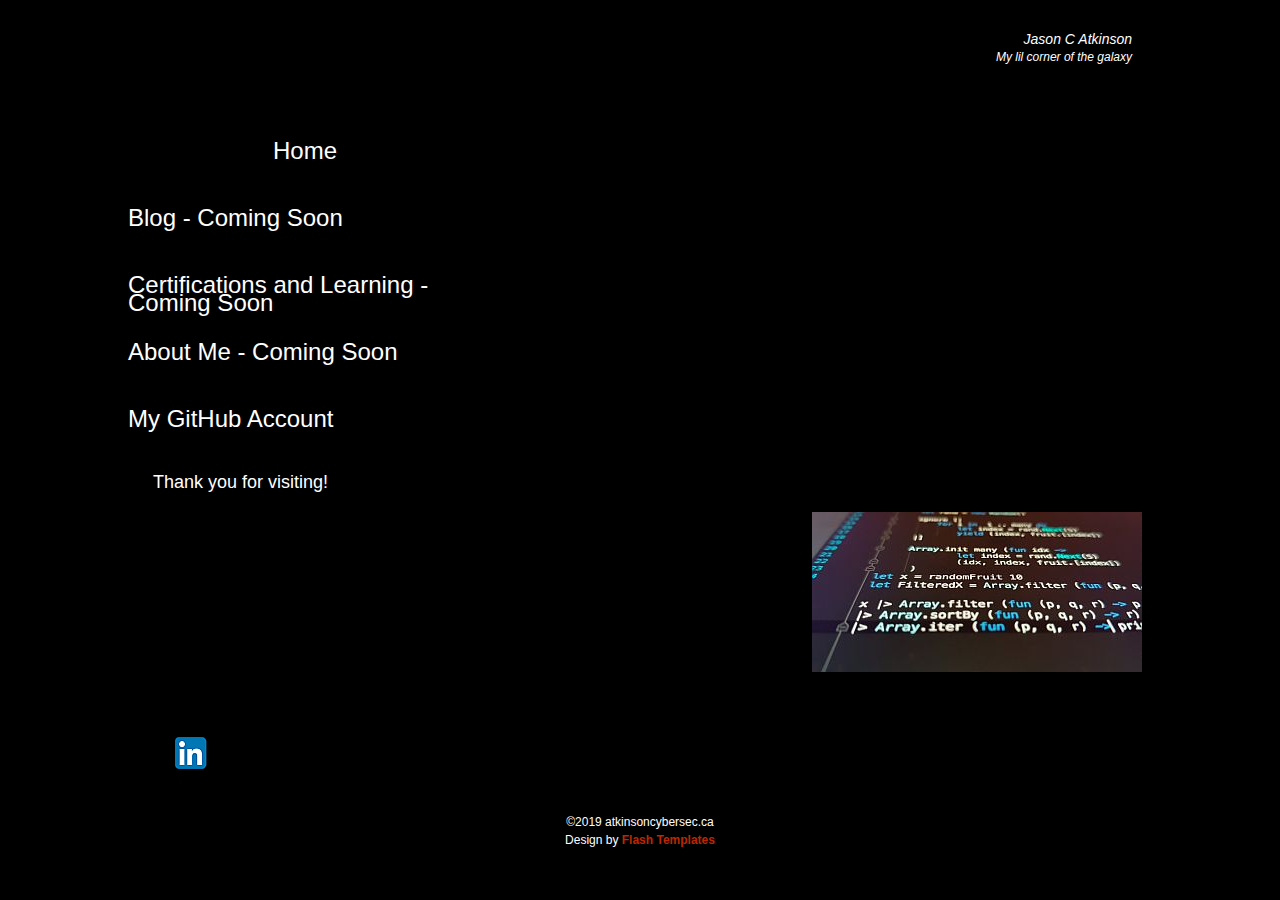
==== commit a35cfb89: "update" ====
--- a/index.html
+++ b/index.html
@@ -2,7 +2,7 @@
 <html xmlns="http://www.w3.org/1999/xhtml">
     <head>
         <meta http-equiv="content-type" content="text/html; charset=utf-8" />
-        <title>JJ Atkinson (BONE) Solutions - Home</title>
+        <title>atkinsoncybersec.ca - Home</title>
         <meta name="keywords" content="JJBone78, JJ, Bone, Atkinson, Jason, C#, CSharp, Portfolio, Blog, Learning, certificates, programming, coding, solutions" />
         <meta name="description" content="My home on the web. Portfolio, blog, history, experience, qualifications." />
 		<!-- Begin JavaScript -->
@@ -19,7 +19,7 @@
         	<div id="wrap">
         		<div id="top_wrap">
         			<div id="logo">
-        				<h1><a href="#">JJ (Bone) Atkinson</a></h1>
+        				<h1><a href="#">Jason C Atkinson</a></h1>
                     	<a href="#"><small>My lil corner of the galaxy</small></a>
         			</div>
 					<div class="header">
@@ -49,7 +49,9 @@
 						<img src="images/new/ilija-boshkov-489245-unsplash.jpg" alt="" title="" style="float: right;"/>
 						<p color ="black">
 
-							Hello! Welcome to my self-improvement project. I believe learning is fundamental to progress. So I'm in the process of teaching myself some programming, beginning with C#, and eventually learning other skills. If you'd like more information about me, and the journey I'm on, please visit my "About Me" page linked above!
+							Hello! Welcome to my self-improvement project. I believe learning is fundamental to progress. So I'm in the process of teaching myself some programming, I had started with C#, but I lost use of my laptop and it sort of drifted off to the wayside. I've since been occupied with work, and other such details. 
+
+							However, now I am looking at a career change into cybersecurity, thus, the new domain name. I am enrolled in a bootcamp that begins in February 2024, and completes August 30th, 2023. In the meantime, I have taken it upon myself to learn more about cybersec, including some courses on Coursera. I will be using this space to post my completed certifications, and to run it as an updated portfolio. 
 </p><br />
 <p>
 <!-- -<a href="#">Mauris at augue quis nisl scelerisque tincidunt ut sit amet diam.</a> <br />
@@ -148,7 +150,7 @@
 						</div>
 					</div>
 					<div id="footer_bot">
-						<p>©2019 JJBone78<!-- <a href="#">Privacy Policy</a> | <a href="#">Terms of Use</a> | <a href="http://validator.w3.org/check/referer" title="This page validates as XHTML 1.0 Transitional"><abbr title="eXtensible HyperText Markup Language">XHTML</abbr></a> | <a href="http://jigsaw.w3.org/css-validator/check/referer" title="This page validates as CSS"><abbr title="Cascading Style Sheets">CSS</abbr></a></p> -->
+						<p>©2019 atkinsoncybersec.ca<!-- <a href="#">Privacy Policy</a> | <a href="#">Terms of Use</a> | <a href="http://validator.w3.org/check/referer" title="This page validates as XHTML 1.0 Transitional"><abbr title="eXtensible HyperText Markup Language">XHTML</abbr></a> | <a href="http://jigsaw.w3.org/css-validator/check/referer" title="This page validates as CSS"><abbr title="Cascading Style Sheets">CSS</abbr></a></p> -->
                     <!-- Please DO NOT remove the following notice --><p>Design by <a href="http://www.metamorphozis.com/" title="Flash Templates">Flash Templates</a></p><!-- end of copyright notice-->
 					</div>
 				</div>	
